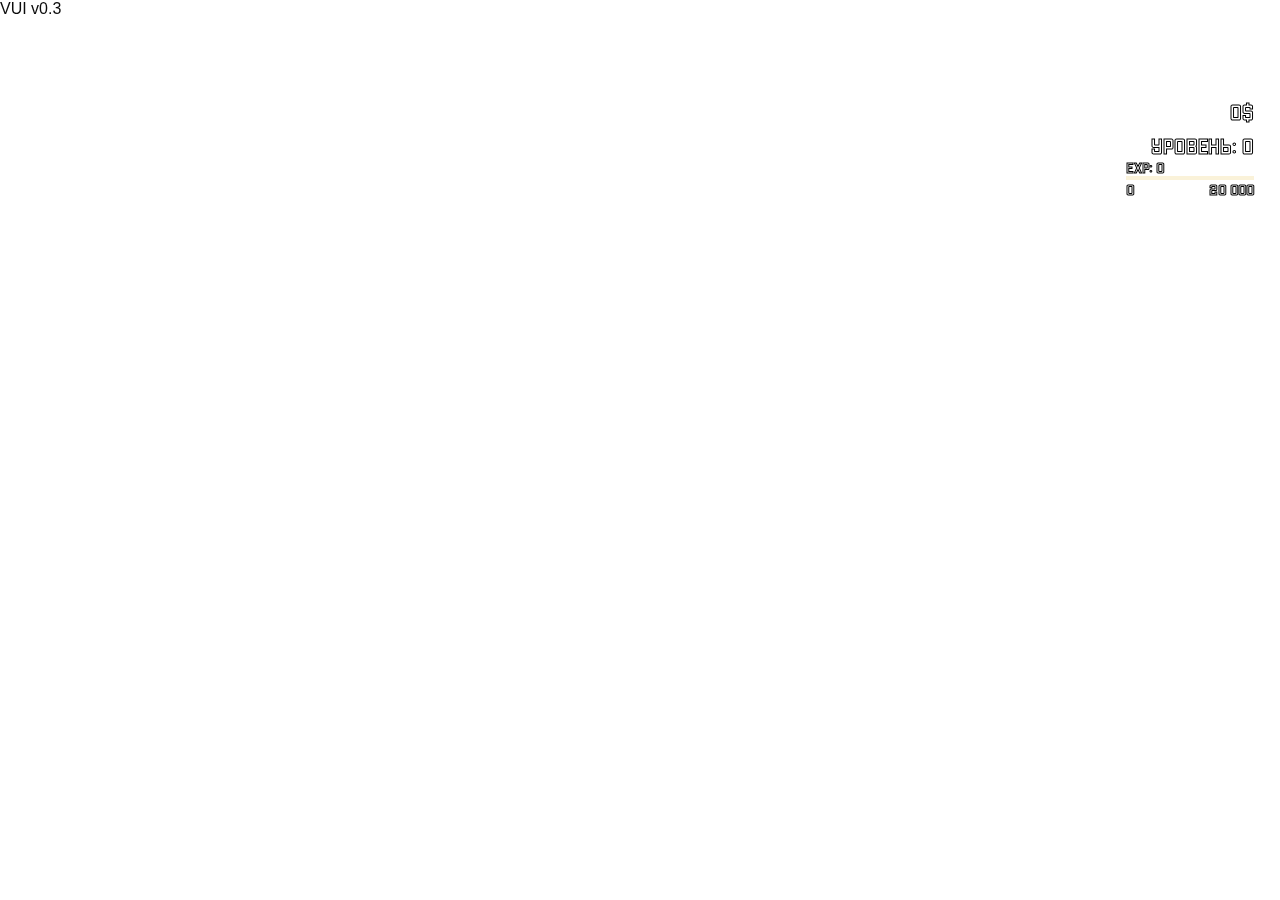
==== client_packages/statics/VUI/index.html @ bce2e85f "new interface" ====
<!DOCTYPE html><html><head><title>Vui</title><meta charset=utf-8><meta name=description content="A Quasar Framework app"><meta name=format-detection content="telephone=no"><meta name=msapplication-tap-highlight content=no><meta name=viewport content="user-scalable=no,initial-scale=1,maximum-scale=1,minimum-scale=1,width=device-width"><link rel=icon href=statics/quasar-logo.png type=image/x-icon><link rel=icon type=image/png sizes=32x32 href=statics/icons/favicon-32x32.png><link rel=icon type=image/png sizes=16x16 href=statics/icons/favicon-16x16.png><link as=style href=css/app.ff6e9fc4.css rel=preload><link as=script href=js/app.d9f2fa72.js rel=preload><link as=script href=js/runtime.9a6d6dd8.js rel=preload><link as=script href=js/vendor.77512d57.js rel=preload><link href=js/4b47640d.c879b974.js rel=prefetch><link href=css/app.ff6e9fc4.css rel=stylesheet></head><body><div id=q-app></div><script type=text/javascript src=js/app.d9f2fa72.js></script><script type=text/javascript src=js/runtime.9a6d6dd8.js></script><script type=text/javascript src=js/vendor.77512d57.js></script></body></html>
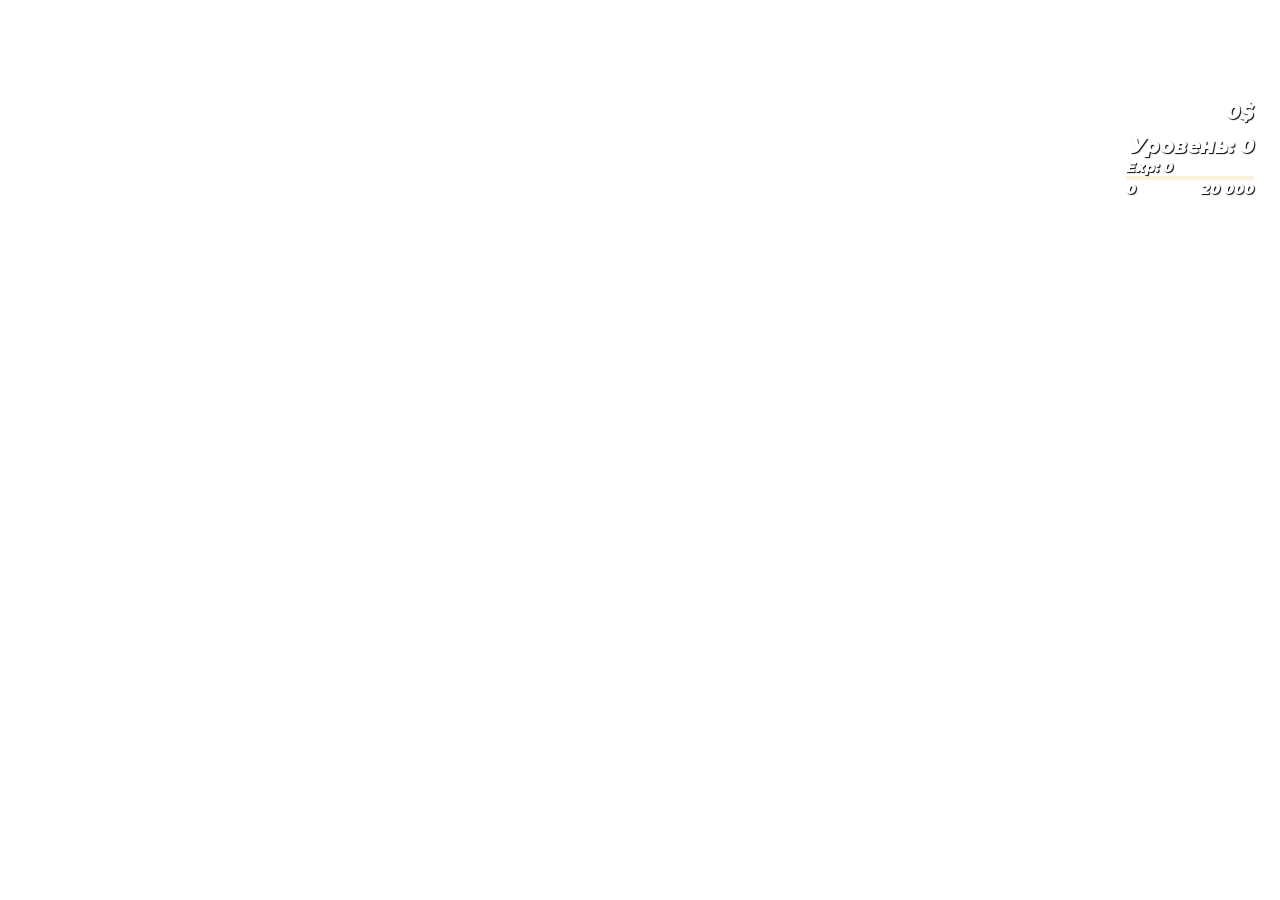
==== commit 7624bd0d: "1" ====
--- a/client_packages/statics/VUI/index.html
+++ b/client_packages/statics/VUI/index.html
@@ -1 +1 @@
-<!DOCTYPE html><html><head><title>Vui</title><meta charset=utf-8><meta name=description content="A Quasar Framework app"><meta name=format-detection content="telephone=no"><meta name=msapplication-tap-highlight content=no><meta name=viewport content="user-scalable=no,initial-scale=1,maximum-scale=1,minimum-scale=1,width=device-width"><link rel=icon href=statics/quasar-logo.png type=image/x-icon><link rel=icon type=image/png sizes=32x32 href=statics/icons/favicon-32x32.png><link rel=icon type=image/png sizes=16x16 href=statics/icons/favicon-16x16.png><link as=style href=css/app.ff6e9fc4.css rel=preload><link as=script href=js/app.d9f2fa72.js rel=preload><link as=script href=js/runtime.9a6d6dd8.js rel=preload><link as=script href=js/vendor.77512d57.js rel=preload><link href=js/4b47640d.c879b974.js rel=prefetch><link href=css/app.ff6e9fc4.css rel=stylesheet></head><body><div id=q-app></div><script type=text/javascript src=js/app.d9f2fa72.js></script><script type=text/javascript src=js/runtime.9a6d6dd8.js></script><script type=text/javascript src=js/vendor.77512d57.js></script></body></html>+<!DOCTYPE html><html><head><title>Vui</title><meta charset=utf-8><meta name=description content="A Quasar Framework app"><meta name=format-detection content="telephone=no"><meta name=msapplication-tap-highlight content=no><meta name=viewport content="user-scalable=no,initial-scale=1,maximum-scale=1,minimum-scale=1,width=device-width"><link rel=icon href=statics/quasar-logo.png type=image/x-icon><link rel=icon type=image/png sizes=32x32 href=statics/icons/favicon-32x32.png><link rel=icon type=image/png sizes=16x16 href=statics/icons/favicon-16x16.png><link as=style href=css/app.27eee93d.css rel=preload><link as=script href=js/app.2f124040.js rel=preload><link as=script href=js/runtime.a5a9769f.js rel=preload><link as=script href=js/vendor.d9e25628.js rel=preload><link href=js/4b47640d.c879b974.js rel=prefetch><link href=css/app.27eee93d.css rel=stylesheet></head><body><div id=q-app></div><script type=text/javascript src=js/app.2f124040.js></script><script type=text/javascript src=js/runtime.a5a9769f.js></script><script type=text/javascript src=js/vendor.d9e25628.js></script></body></html>